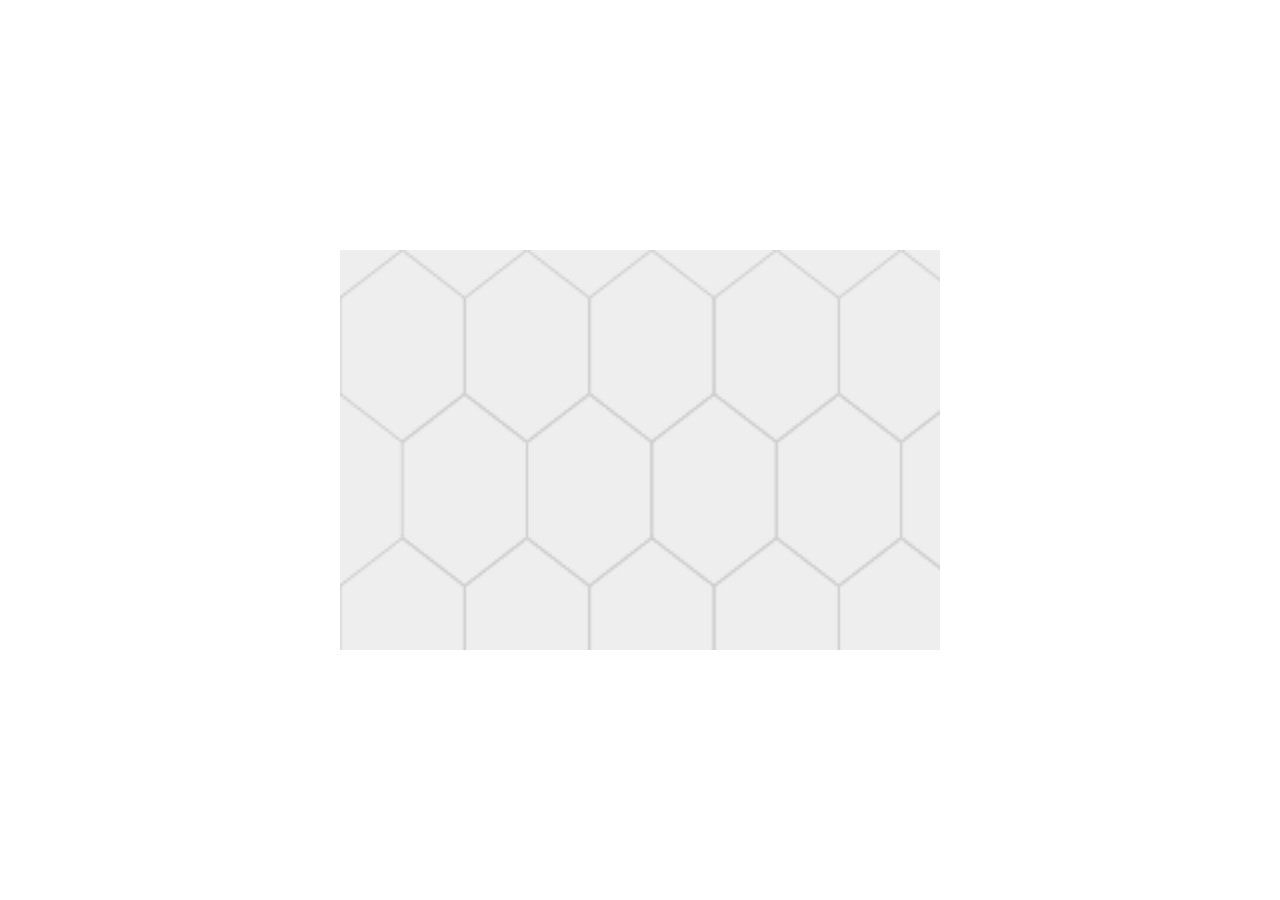
==== index.html @ df7b2080 "Нарисована гексагональная сетка" ====
<!DOCTYPE html>
<html>
  <head>
    <title>Hive</title>
    <meta http-equiv="Content-Type" content="text/html; charset=utf-8">
    <script src="http://d3js.org/d3.v3.min.js" charset="utf-8"></script>
    <link rel="stylesheet" type="text/css" href="main.css">
  </head>
  <body>
     <canvas id="canvas"></canvas>
     <script type="text/javascript" src="grid.js"></script>
  </body>
</html>
---- main.css ----
#canvas {
  background: #eee;
  
  /* centering http://designshack.net/articles/css/how-to-center-anything-with-css/ */
  position: absolute;
  height: 400px;
  width: 600px;
  margin-top: -200px;
  margin-left: -300px;
  left: 50%;
  top: 50%;
}
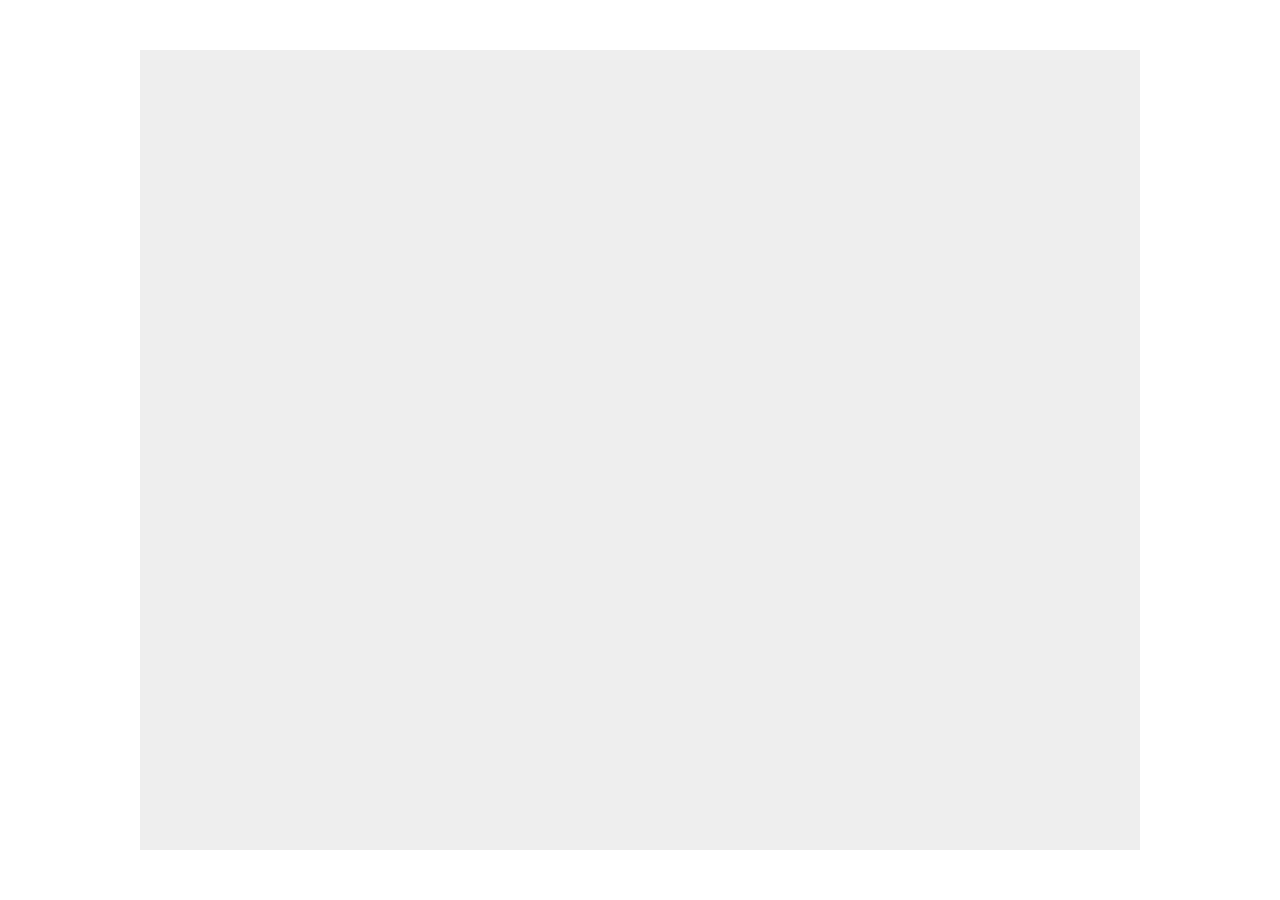
==== commit 18a6d9f5: "Нарисован грид в SVG" ====
--- a/index.html
+++ b/index.html
@@ -3,11 +3,12 @@
   <head>
     <title>Hive</title>
     <meta http-equiv="Content-Type" content="text/html; charset=utf-8">
-    <script src="http://d3js.org/d3.v3.min.js" charset="utf-8"></script>
+    <script src="http://d3js.org/d3.v3.js" charset="utf-8"></script>
     <link rel="stylesheet" type="text/css" href="main.css">
   </head>
   <body>
-     <canvas id="canvas"></canvas>
-     <script type="text/javascript" src="grid.js"></script>
+     <svg id="svg"></svg>
+     <script type="text/javascript" src="svg_grid.js"></script>
+     <!-- script type="text/javascript" src="zoomer.js"></script -->
   </body>
 </html>--- a/main.css
+++ b/main.css
@@ -1,13 +1,17 @@
-#canvas {
+#svg {
   background: #eee;
   
   /* centering http://designshack.net/articles/css/how-to-center-anything-with-css/ */
   position: absolute;
-  height: 400px;
-  width: 600px;
-  margin-top: -200px;
-  margin-left: -300px;
+  height: 800px;
+  width: 1000px;
+  margin-top: -400px;
+  margin-left: -500px;
   left: 50%;
   top: 50%;
 }
  
+.overlay {
+  fill: none;
+  pointer-events: all;
+}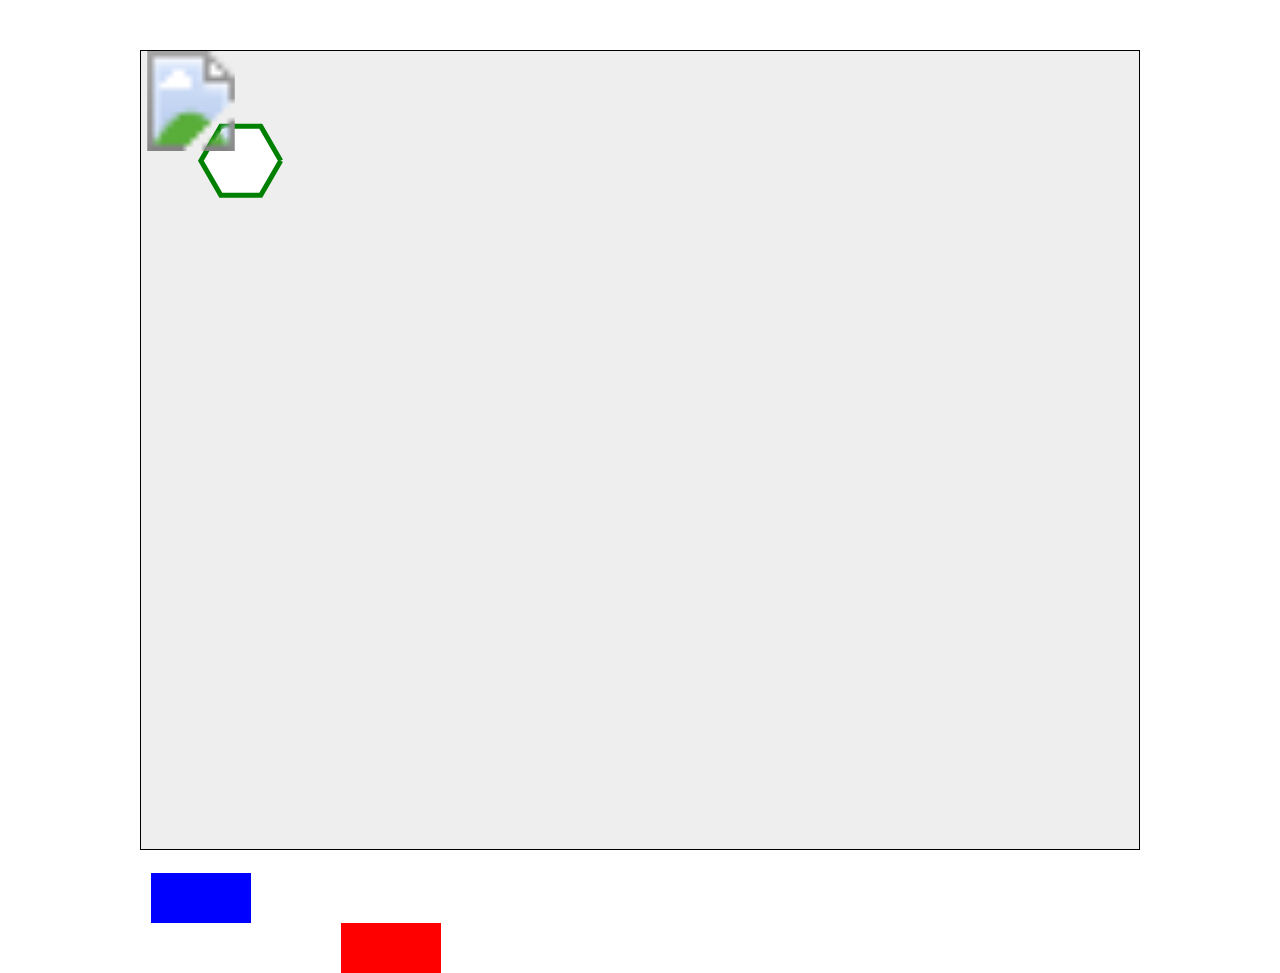
==== commit 07554e37: "dran'n'drop" ====
--- a/index.html
+++ b/index.html
@@ -5,10 +5,28 @@
     <meta http-equiv="Content-Type" content="text/html; charset=utf-8">
     <script src="http://d3js.org/d3.v3.js" charset="utf-8"></script>
     <link rel="stylesheet" type="text/css" href="main.css">
+    <link rel="stylesheet" type="text/css" href="hexagon.css">
   </head>
   <body>
-     <svg id="svg"></svg>
-     <script type="text/javascript" src="svg_grid.js"></script>
-     <!-- script type="text/javascript" src="zoomer.js"></script -->
+    <div id="game-field">
+      <svg id="svg">
+        <g id="g" stroke="green" fill="white" stroke-width="5">
+<polyline points="139.72000000000003,109.78000000000002 119.75999999999999,75.20826588092521 79.84,75.2082658809252 59.879999999999995,109.78000000000002 79.83999999999999,144.35173411907476 119.75999999999996,144.35173411907482 139.72000000000003,109.78000000000002" />
+<image x="0" y="0" height="100" width="100" xlink:href="http://2.bp.blogspot.com/_r2Z4xw9lBEE/TFa3uXvbLSI/AAAAAAAAApU/NAtClAxTGsg/s1600/KITTIE_In+The+Black_Cover.jpg" />
+        </g>
+
+      </svg>
+      <div id="players-panel" class="control-panel"></div>
+      <div id="opponents-panel" class="control-panel"></div>
+    </div>
+
+    <div class="piece hexagon hexagon1" style="display:none">
+      <div class="hexagon-in1"> 
+        <div class="hexagon-in2" style="background-image: url(img/pieces/queenbee.png);"></div>
+      </div>
+    </div>
+
+    <script type="text/javascript" src="svg_grid.js"></script>
+    <!-- script type="text/javascript" src="zoomer.js"></script -->
   </body>
 </html>--- a/main.css
+++ b/main.css
@@ -1,6 +1,10 @@
-#svg {
-  background: #eee;
-  
+* {
+  box-sizing: border-box;
+}
+
+#game-field {
+  border: 1px black solid;
+
   /* centering http://designshack.net/articles/css/how-to-center-anything-with-css/ */
   position: absolute;
   height: 800px;
@@ -10,8 +14,39 @@
   left: 50%;
   top: 50%;
 }
- 
+
+#svg {
+  position: relative;
+  width: 100%;
+  height: 100%;
+  background: #eee;
+}
+
+/* for zoom & pan */
 .overlay {
   fill: none;
   pointer-events: all;
+}
+
+.control-panel {
+  width: 100px;
+  height: 50px;
+  position: relative;
+}
+
+#players-panel {
+  background-color: blue;
+  left: 10px;
+  top: 20px;
+}
+
+#opponents-panel {
+  background-color: red;
+  left: 200px;
+  top: 20px;
+}
+
+
+.cell {
+  cursor: pointer;
 }--- a/hexagon.css
+++ b/hexagon.css
@@ -0,0 +1,48 @@
+.hexagon {
+    overflow: hidden;
+    visibility: hidden;
+    -webkit-transform: rotate(120deg);
+       -moz-transform: rotate(120deg);
+        -ms-transform: rotate(120deg);
+         -o-transform: rotate(120deg);
+            transform: rotate(120deg);
+    cursor: pointer;
+    }
+.hexagon-in1 {
+    overflow: hidden;
+    width: 100%;
+    height: 100%;
+    -webkit-transform: rotate(-60deg);
+       -moz-transform: rotate(-60deg);
+        -ms-transform: rotate(-60deg);
+         -o-transform: rotate(-60deg);
+            transform: rotate(-60deg);
+    }
+.hexagon-in2 {
+    width: 100%;
+    height: 100%;
+    background-repeat: no-repeat;
+    background-position: 50%;
+    background-color: lightgray;
+    visibility: visible;
+    -webkit-transform: rotate(-60deg);
+       -moz-transform: rotate(-60deg);
+        -ms-transform: rotate(-60deg);
+         -o-transform: rotate(-60deg);
+            transform: rotate(-60deg);
+    }
+.hexagon1 {
+    width: 400px;
+    height: 200px;
+    margin: 0 0 0 -80px;
+    }
+.hexagon2 {
+    width: 200px;
+    height: 400px;
+    margin: -80px 0 0 20px;
+    }
+.dodecagon {
+    width: 200px;
+    height: 200px;
+    margin: -80px 0 0 20px;
+    }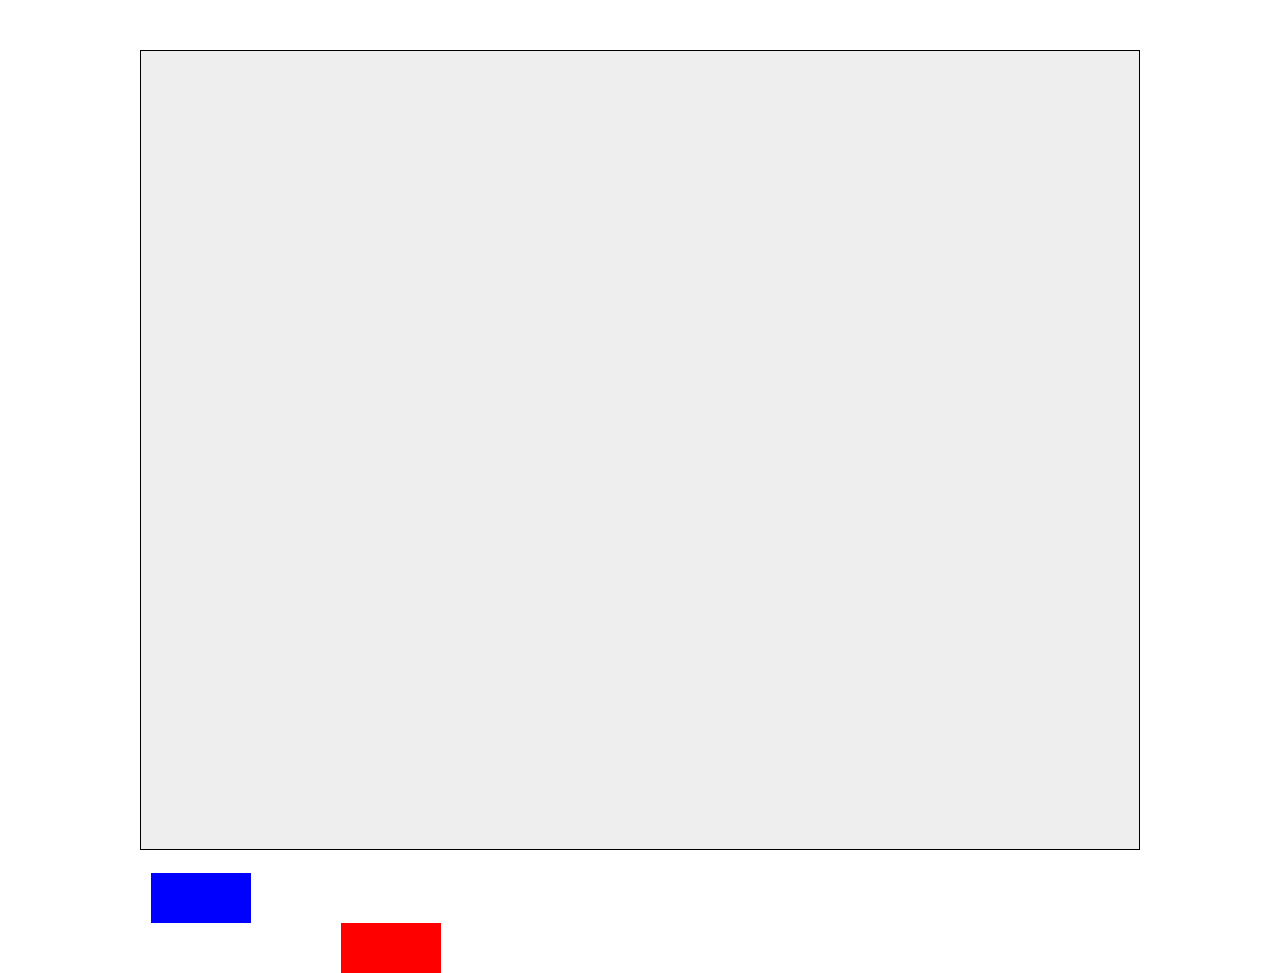
==== commit 4f8b0fb1: "Готова одна фишка + dnd" ====
--- a/index.html
+++ b/index.html
@@ -10,21 +10,12 @@
   <body>
     <div id="game-field">
       <svg id="svg">
-        <g id="g" stroke="green" fill="white" stroke-width="5">
-<polyline points="139.72000000000003,109.78000000000002 119.75999999999999,75.20826588092521 79.84,75.2082658809252 59.879999999999995,109.78000000000002 79.83999999999999,144.35173411907476 119.75999999999996,144.35173411907482 139.72000000000003,109.78000000000002" />
-<image x="0" y="0" height="100" width="100" xlink:href="http://2.bp.blogspot.com/_r2Z4xw9lBEE/TFa3uXvbLSI/AAAAAAAAApU/NAtClAxTGsg/s1600/KITTIE_In+The+Black_Cover.jpg" />
-        </g>
-
       </svg>
       <div id="players-panel" class="control-panel"></div>
       <div id="opponents-panel" class="control-panel"></div>
     </div>
 
-    <div class="piece hexagon hexagon1" style="display:none">
-      <div class="hexagon-in1"> 
-        <div class="hexagon-in2" style="background-image: url(img/pieces/queenbee.png);"></div>
-      </div>
-    </div>
+
 
     <script type="text/javascript" src="svg_grid.js"></script>
     <!-- script type="text/javascript" src="zoomer.js"></script -->
--- a/main.css
+++ b/main.css
@@ -47,6 +47,7 @@
 }
 
 
-.cell {
+.piece {
   cursor: pointer;
+  position: absolute;
 }--- a/hexagon.css
+++ b/hexagon.css
@@ -6,7 +6,6 @@
         -ms-transform: rotate(120deg);
          -o-transform: rotate(120deg);
             transform: rotate(120deg);
-    cursor: pointer;
     }
 .hexagon-in1 {
     overflow: hidden;
@@ -24,6 +23,7 @@
     background-repeat: no-repeat;
     background-position: 50%;
     background-color: lightgray;
+    background-size: contain;
     visibility: visible;
     -webkit-transform: rotate(-60deg);
        -moz-transform: rotate(-60deg);
@@ -32,17 +32,12 @@
             transform: rotate(-60deg);
     }
 .hexagon1 {
-    width: 400px;
-    height: 200px;
+    /*width: 400px;
+    height: 200px;*/
     margin: 0 0 0 -80px;
     }
 .hexagon2 {
-    width: 200px;
-    height: 400px;
+    /*width: 200px;
+    height: 400px;*/
     margin: -80px 0 0 20px;
     }
-.dodecagon {
-    width: 200px;
-    height: 200px;
-    margin: -80px 0 0 20px;
-    }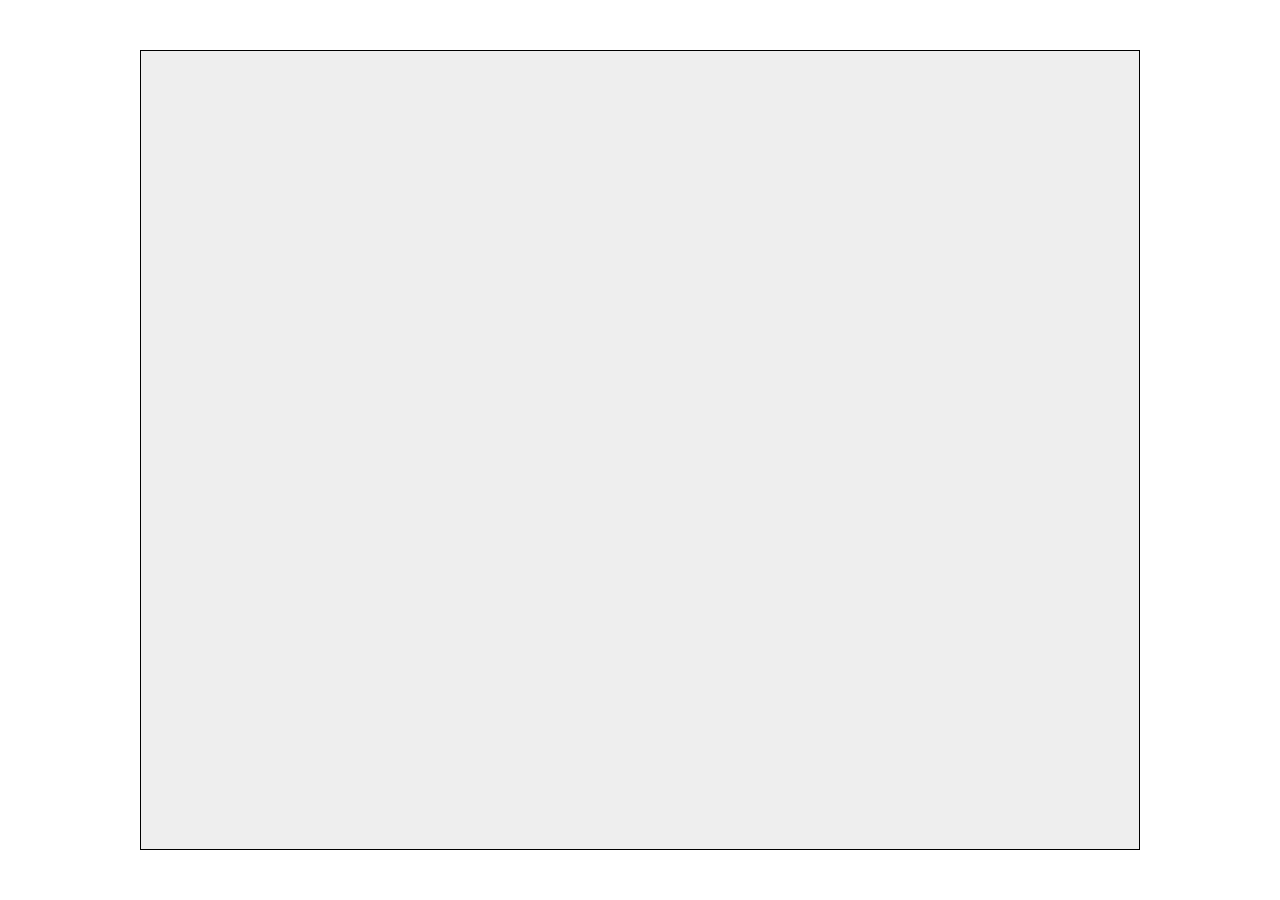
==== commit b25c2a7c: "Последний коммит фишки в виде DIV. Далее переделываю на svg" ====
--- a/index.html
+++ b/index.html
@@ -3,9 +3,9 @@
   <head>
     <title>Hive</title>
     <meta http-equiv="Content-Type" content="text/html; charset=utf-8">
-    <script src="http://d3js.org/d3.v3.js" charset="utf-8"></script>
-    <link rel="stylesheet" type="text/css" href="main.css">
-    <link rel="stylesheet" type="text/css" href="hexagon.css">
+    <script data-main="js/app.js" src="js/lib/requirejs/require.js"></script>
+    <link rel="stylesheet" type="text/css" href="styles/main.css">
+    <link rel="stylesheet" type="text/css" href="styles/hexagon.css">
   </head>
   <body>
     <div id="game-field">
@@ -14,10 +14,5 @@
       <div id="players-panel" class="control-panel"></div>
       <div id="opponents-panel" class="control-panel"></div>
     </div>
-
-
-
-    <script type="text/javascript" src="svg_grid.js"></script>
-    <!-- script type="text/javascript" src="zoomer.js"></script -->
   </body>
 </html>--- a/styles/main.css
+++ b/styles/main.css
@@ -0,0 +1,49 @@
+* {
+  box-sizing: border-box;
+}
+
+#game-field {
+  border: 1px black solid;
+
+  /* centering http://designshack.net/articles/css/how-to-center-anything-with-css/ */
+  position: absolute;
+  height: 800px;
+  width: 1000px;
+  margin-top: -400px;
+  margin-left: -500px;
+  left: 50%;
+  top: 50%;
+  overflow: hidden;
+}
+
+#svg {
+  position: relative;
+  width: 100%;
+  height: 100%;
+  background: #eee;
+}
+
+.control-panel {
+  width: 100px;
+  height: 50px;
+  position: relative;
+}
+
+#players-panel {
+  background-color: blue;
+  left: 10px;
+  top: 20px;
+}
+
+#opponents-panel {
+  background-color: red;
+  left: 200px;
+  top: 20px;
+}
+
+
+.piece {
+  cursor: pointer;
+  position: absolute;
+}
+
--- a/styles/hexagon.css
+++ b/styles/hexagon.css
@@ -0,0 +1,33 @@
+.hexagon {
+    overflow: hidden;
+    visibility: hidden;
+    -webkit-transform: rotate(120deg);
+       -moz-transform: rotate(120deg);
+        -ms-transform: rotate(120deg);
+         -o-transform: rotate(120deg);
+            transform: rotate(120deg);
+    }
+.hexagon-in1 {
+    overflow: hidden;
+    width: 100%;
+    height: 100%;
+    -webkit-transform: rotate(-60deg);
+       -moz-transform: rotate(-60deg);
+        -ms-transform: rotate(-60deg);
+         -o-transform: rotate(-60deg);
+            transform: rotate(-60deg);
+    }
+.hexagon-in2 {
+    width: 100%;
+    height: 100%;
+    background-repeat: no-repeat;
+    background-position: 50%;
+    background-color: lightgray;
+    background-size: contain;
+    visibility: visible;
+    -webkit-transform: rotate(-60deg);
+       -moz-transform: rotate(-60deg);
+        -ms-transform: rotate(-60deg);
+         -o-transform: rotate(-60deg);
+            transform: rotate(-60deg);
+    }
